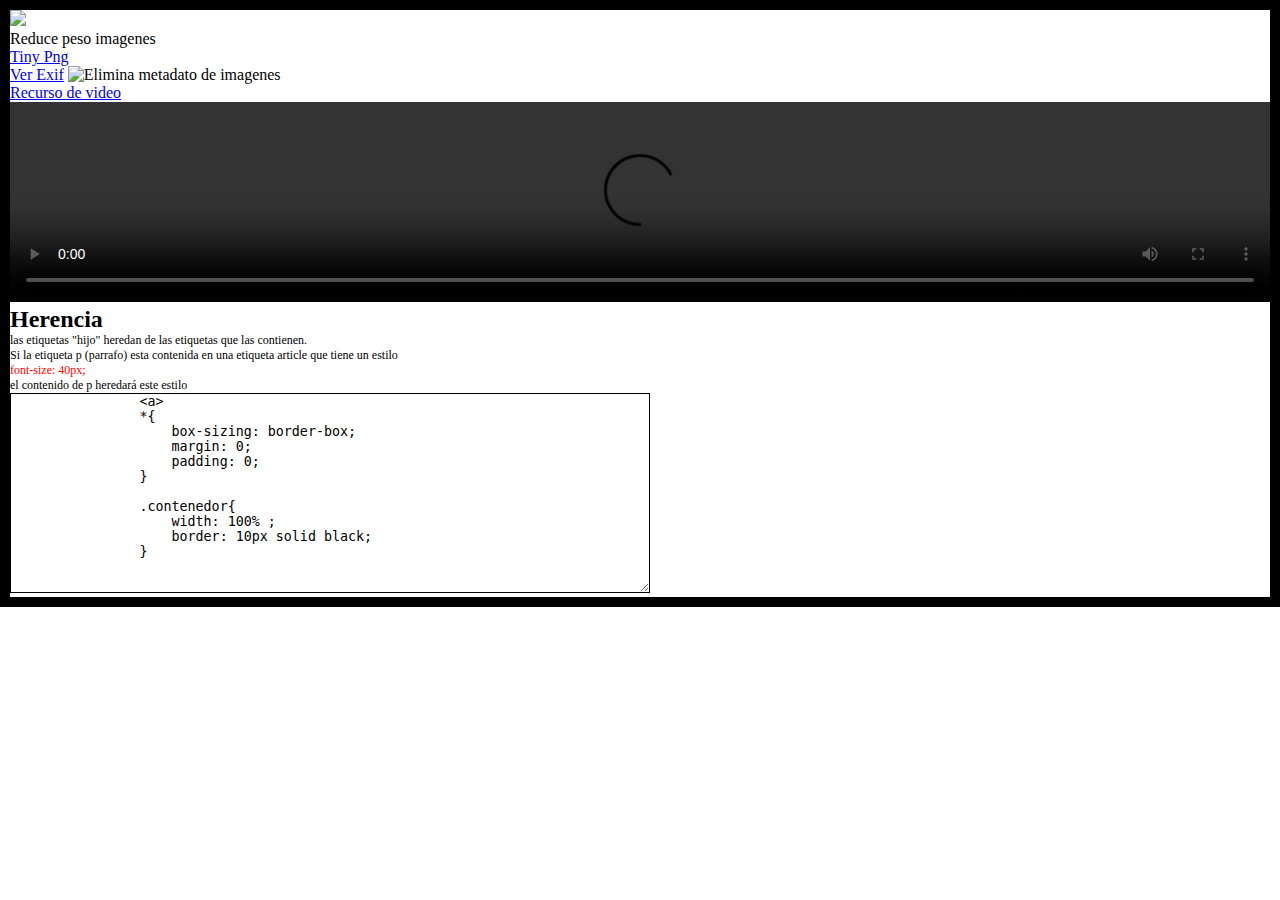
==== Index.html @ 0f4f8258 "proyectoNotasHtml" ====
<!DOCTYPE html>
<html lang="en">
<head>
    <meta charset="UTF-8">
    <meta http-equiv="X-UA-Compatible" content="IE=edge">
    <meta name="viewport" content="width=device-width, initial-scale=1.0">
    <title>Document</title>
    <link rel="stylesheet" href="./styles/style.css">
</head>
<body>
    <div class="contenedor">
        <ol>
            <li>                   
                <figure>
                    <img src="https://tinypng.com/images/image-resizing-thumb.png"/>
                    <figcaption>Reduce peso imagenes</figcaption>
                </figure>
                <a href="https://tinypng.com/" >Tiny Png</a>            
            </li>
            <li>
                <a href="https://www.verexif.com/" >Ver Exif</a>
                <img src="" alt="Elimina metadato de imagenes"/>
            </li>      
            <li>
                <a href="https://coverr.co/es">Recurso de video</a>
            </li>     
            <li>
                <video src="./Video/videoTest.mp4#t=10,12" controls preload="auto" class="video">
                    <source src="./Video/videoTest.mp4#t=10,12">
                    <source src="./Video/videoTest.m4v#t=10,12">
                    <!-- <source src="./Video/videoTest.m4v#t=10,12"> -->
                    <!-- <source src="./Video/videoTest.m4v#t=10,12"> -->
                    preload="auto" permite que se descargue el video desde antes de reproducirlo para ahorrar tiempo en el renderizado.
                    separar el src en una etiqueta source nos ayudara en caso de que el navegador tenga problemas cargando cierto tipo de formatos.
                </video>
            </li>
            <li></li>
            <li></li>    
        </ol>

        <main>
            <article class="articulo">
                <h2>Herencia</h2>
                <p>las etiquetas "hijo" heredan de las etiquetas que las contienen.</p>
                <p>Si la etiqueta p (parrafo) esta contenida en una  etiqueta article que tiene un estilo </p>
                 <p class="parrafo">font-size: 40px;</p> 
                 <p>el contenido de p heredará este estilo </p>
            </article>           
        </main>


        <section>
            <textarea>
                <a>
                *{
                    box-sizing: border-box;
                    margin: 0;
                    padding: 0;
                }
                
                .contenedor{
                    width: 100% ;
                    border: 10px solid black;
                }
            </textarea>
        </section>

    </div>

   

</body>
</html>
---- styles/style.css ----
*{
    box-sizing: border-box;
    margin: 0;
    padding: 0;
}

.contenedor{
    width: 100% ;
    border: 10px solid black;
}

li{
    list-style: none;
}

.video{
    width: 100%;
    margin-left: 0;
}

img{
    max-width: 100%;
}

p{
    font-size: 12px;
}

h3{
    color: red;
}

.articulo .parrafo{
    color: red;
}

textarea{
    width: 40rem;
    border: 1px solid black;
    height: 200px;
}
video{
    width: 200px;
    height: 200px;
}
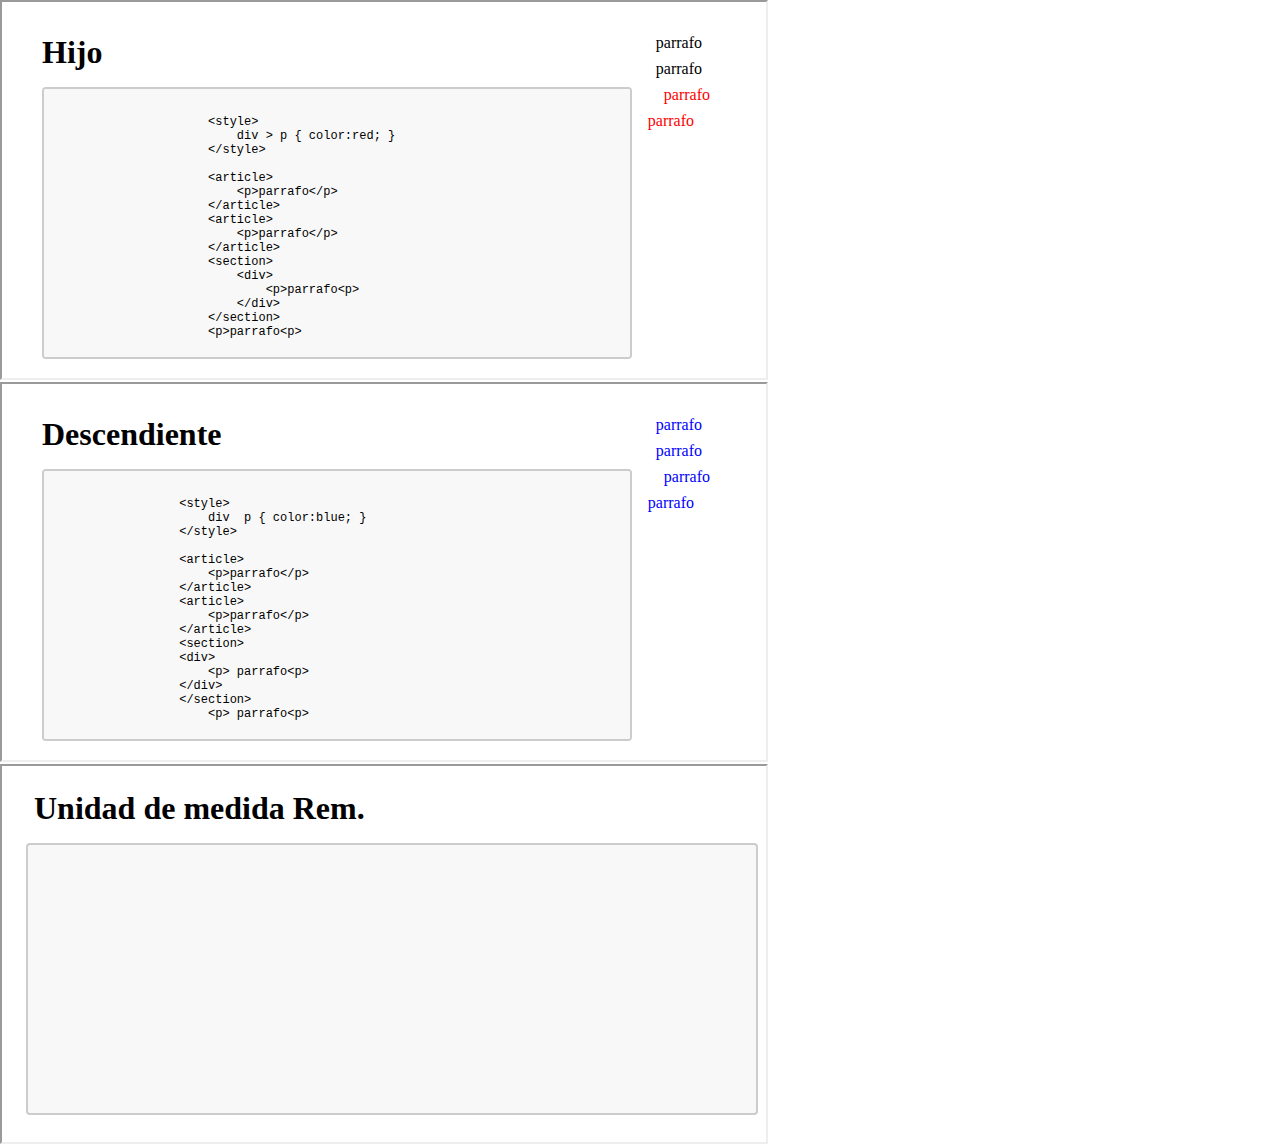
==== commit 6cfdc16f: "cambios diseño en iframe" ====
--- a/Index.html
+++ b/Index.html
@@ -1,73 +1,20 @@
 <!DOCTYPE html>
 <html lang="en">
+
 <head>
     <meta charset="UTF-8">
-    <meta http-equiv="X-UA-Compatible" content="IE=edge">
     <meta name="viewport" content="width=device-width, initial-scale=1.0">
+    <meta http-equiv="X-UA-Compatible" content="ie=edge">
     <title>Document</title>
     <link rel="stylesheet" href="./styles/style.css">
+    
 </head>
+
 <body>
-    <div class="contenedor">
-        <ol>
-            <li>                   
-                <figure>
-                    <img src="https://tinypng.com/images/image-resizing-thumb.png"/>
-                    <figcaption>Reduce peso imagenes</figcaption>
-                </figure>
-                <a href="https://tinypng.com/" >Tiny Png</a>            
-            </li>
-            <li>
-                <a href="https://www.verexif.com/" >Ver Exif</a>
-                <img src="" alt="Elimina metadato de imagenes"/>
-            </li>      
-            <li>
-                <a href="https://coverr.co/es">Recurso de video</a>
-            </li>     
-            <li>
-                <video src="./Video/videoTest.mp4#t=10,12" controls preload="auto" class="video">
-                    <source src="./Video/videoTest.mp4#t=10,12">
-                    <source src="./Video/videoTest.m4v#t=10,12">
-                    <!-- <source src="./Video/videoTest.m4v#t=10,12"> -->
-                    <!-- <source src="./Video/videoTest.m4v#t=10,12"> -->
-                    preload="auto" permite que se descargue el video desde antes de reproducirlo para ahorrar tiempo en el renderizado.
-                    separar el src en una etiqueta source nos ayudara en caso de que el navegador tenga problemas cargando cierto tipo de formatos.
-                </video>
-            </li>
-            <li></li>
-            <li></li>    
-        </ol>
+    <div>
+        <iframe src="./Combinadores/hijo.html" scrolling="no"></iframe>
+        <iframe src="./Combinadores/descendiente.html" scrolling="no"></iframe>
+        <iframe src="./unidadesDeMedida/rem.html" scrolling="no"></iframe>
+    </div>
+</body>
 
-        <main>
-            <article class="articulo">
-                <h2>Herencia</h2>
-                <p>las etiquetas "hijo" heredan de las etiquetas que las contienen.</p>
-                <p>Si la etiqueta p (parrafo) esta contenida en una  etiqueta article que tiene un estilo </p>
-                 <p class="parrafo">font-size: 40px;</p> 
-                 <p>el contenido de p heredará este estilo </p>
-            </article>           
-        </main>
-
-
-        <section>
-            <textarea>
-                <a>
-                *{
-                    box-sizing: border-box;
-                    margin: 0;
-                    padding: 0;
-                }
-                
-                .contenedor{
-                    width: 100% ;
-                    border: 10px solid black;
-                }
-            </textarea>
-        </section>
-
-    </div>
-
-   
-
-</body>
-</html>
--- a/styles/style.css
+++ b/styles/style.css
@@ -1,7 +1,15 @@
+html{
+    font-size: 62.5%;
+}
 *{
     box-sizing: border-box;
     margin: 0;
     padding: 0;
+}
+
+iframe{
+    height: 38rem;
+    width: 60%;
 }
 
 .contenedor{
@@ -34,11 +42,6 @@
     color: red;
 }
 
-textarea{
-    width: 40rem;
-    border: 1px solid black;
-    height: 200px;
-}
 video{
     width: 200px;
     height: 200px;
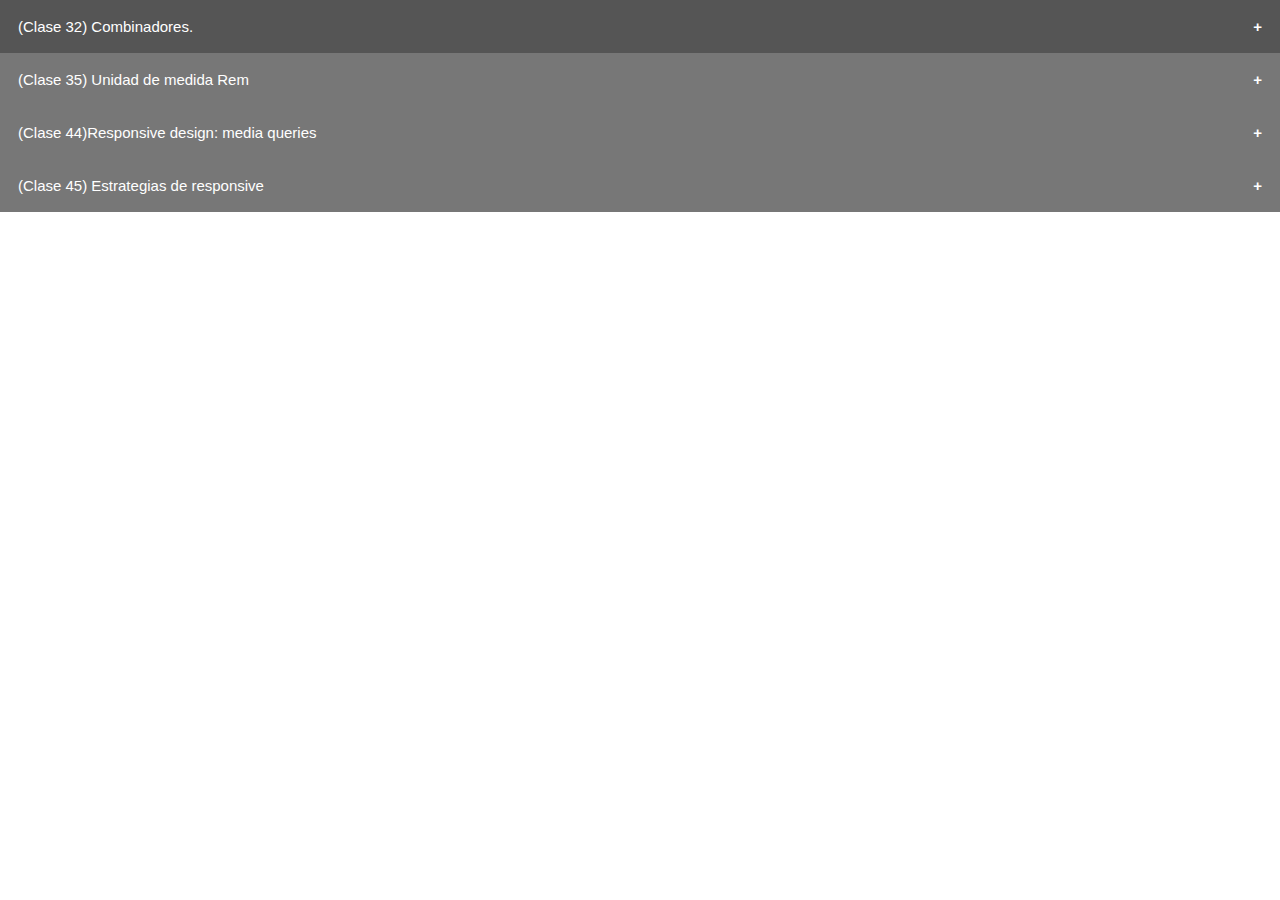
==== commit 938f2c16: "se añaden notas de responsive design" ====
--- a/Index.html
+++ b/Index.html
@@ -11,10 +11,68 @@
 </head>
 
 <body>
-    <div>
-        <iframe src="./Combinadores/hijo.html" scrolling="no"></iframe>
-        <iframe src="./Combinadores/descendiente.html" scrolling="no"></iframe>
-        <iframe src="./unidadesDeMedida/rem.html" scrolling="no"></iframe>
-    </div>
+
+   
+    <button class="collapsible">(Clase 32) Combinadores.</button>
+    <div class="content">
+        <p>El combinador hijo(child) afectará a los componentes que sean hijos directos del elemento seleccionado.</p>
+        <p>Ej: seleciona parrafos(p) que son hijos directos(no hay otras etiquetas de por medio) del elemento div </p>
+        <h1>div > p {</h1>
+        <iframe src="./Pages/Combinadores/hijo.html" scrolling="no"></iframe>
+
+        <p>El combinador de descendiente afectará a todos los componentes que sean descendientes del elemento seleccionado, sin importar si hay otras etiquetas de por medio</p>
+        <p>Ej: seleciona todos los parrafos(p) que son hijos directos(no hay otras etiquetas de por medio) del elemento div </p>
+        <h1>div p {</h1>
+        <iframe src="./Pages/Combinadores/descendiente.html" scrolling="no"></iframe>
+    </div>   
+
+    <button class="collapsible">(Clase 35) Unidad de medida Rem</button>
+    <div class="content">
+        <iframe src="./Pages/unidadesDeMedida/rem.html" scrolling="no"></iframe>
+    </div>    
+       
+    <button class="collapsible">(Clase 44)Responsive design: media queries</button>
+    <div class="content">
+        <ul>
+            <li> Deberiamos diseñar pensando en mobile first o mobile only
+              <ul>
+                <li>Esto lo conseguimos con media querys en css</li>
+                <li>@media(min-width: 480px){...}</li>
+                <li>@media(min-width: 768px){...}</li>
+                <li>@media(min-width: 1024px){...}</li>
+              </ul>
+             </li>
+             <li>
+               <p>La mejor forma de implementarlo es tener distintas hojas de estilo para cada medida y llamarlas en el head</p>
+               <textarea><link href="tablet.css" rel="stylesheet" media="screen and (min-width: 768px)"> </textarea>
+            </li>
+            
+        </ul>
+    </div>  
+
+    <button class="collapsible">(Clase 45) Estrategias de responsive</button>    
+    <div class="content">
+        <p>Mostly fluid: casi todo se reajusta al cambiar tamaño de pantallas</p>
+        <iframe src="./Pages/EstrategiasResponsive/mostlyFluid/mostlyFluid.html" ></iframe>
+        <p>Layout Shifter: la estructura de los componentes cambia al reajustar el tamaño de pantallas, dando la impresion de que es un diseño distinto</p>
+        <iframe src="./Pages/EstrategiasResponsive/layoutShifter/index.html" ></iframe>
+        <p>Column Drop: los elementos de una columna iran subiendo a medida de que la pantalla vaya creciendo</p>
+        <iframe src="./Pages/EstrategiasResponsive/layoutShifter/index.html" ></iframe>
+    </div>    
 </body>
-
+<script>
+    var coll = document.getElementsByClassName("collapsible");
+    var i;
+    
+    for (i = 0; i < coll.length; i++) {
+      coll[i].addEventListener("click", function() {
+        this.classList.toggle("active");
+        var content = this.nextElementSibling;
+        if (content.style.maxHeight){
+          content.style.maxHeight = null;
+        } else {
+          content.style.maxHeight = content.scrollHeight + "px";
+        } 
+      });
+    }
+    </script>
--- a/styles/style.css
+++ b/styles/style.css
@@ -1,15 +1,18 @@
 html{
     font-size: 62.5%;
 }
+
 *{
     box-sizing: border-box;
     margin: 0;
     padding: 0;
+    font-size: 1.6rem;
 }
 
 iframe{
-    height: 38rem;
-    width: 60%;
+    min-height: 38rem;
+    width: 100%;
+    height: auto;
 }
 
 .contenedor{
@@ -31,7 +34,7 @@
 }
 
 p{
-    font-size: 12px;
+    font-size: 1.8rem;
 }
 
 h3{
@@ -45,4 +48,50 @@
 video{
     width: 200px;
     height: 200px;
-}+}
+@media screen   and (main-width: 600px) {   
+    iframe{
+        width: 100%;
+    }    
+}
+
+/* Language: colapsar divs */
+.collapsible {
+    background-color: #777;
+    color: white;
+    cursor: pointer;
+    padding: 18px;
+    width: 100%;
+    border: none;
+    text-align: left;
+    outline: none;
+    font-size: 15px;
+  }
+  
+  .active, .collapsible:hover {
+    background-color: #555;
+  }
+  
+  .collapsible:after {
+    content: '\002B';
+    color: white;
+    font-weight: bold;
+    float: right;
+    margin-left: 5px;
+  }
+  
+  .active:after {
+    content: "\2212";
+  }
+  
+  .content {
+    padding: 0 18px;
+    max-height: 0;
+    overflow: hidden;
+    transition: max-height 0.2s ease-out;
+    background-color: #f1f1f1;
+  }
+
+  li textarea{
+      width: 100%;
+  }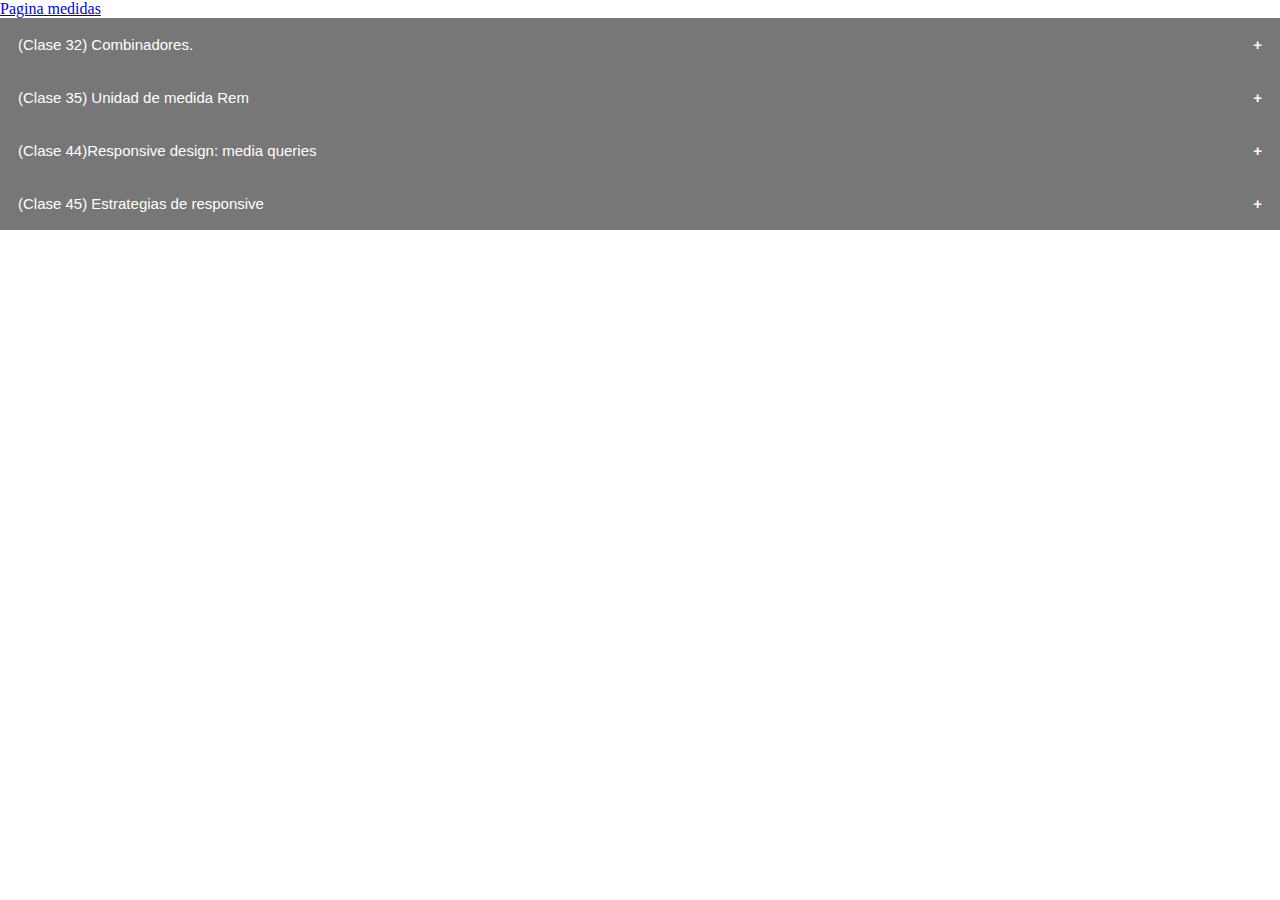
==== commit c626649b: "se añaden column drop" ====
--- a/Index.html
+++ b/Index.html
@@ -12,7 +12,8 @@
 
 <body>
 
-   
+  
+   <a href="https://www.mydevice.io/">Pagina medidas</a>
     <button class="collapsible">(Clase 32) Combinadores.</button>
     <div class="content">
         <p>El combinador hijo(child) afectará a los componentes que sean hijos directos del elemento seleccionado.</p>
@@ -57,7 +58,7 @@
         <p>Layout Shifter: la estructura de los componentes cambia al reajustar el tamaño de pantallas, dando la impresion de que es un diseño distinto</p>
         <iframe src="./Pages/EstrategiasResponsive/layoutShifter/index.html" ></iframe>
         <p>Column Drop: los elementos de una columna iran subiendo a medida de que la pantalla vaya creciendo</p>
-        <iframe src="./Pages/EstrategiasResponsive/layoutShifter/index.html" ></iframe>
+        <iframe src="./Pages/EstrategiasResponsive/columnDrop/ColumnDrop.html" ></iframe>
     </div>    
 </body>
 <script>
